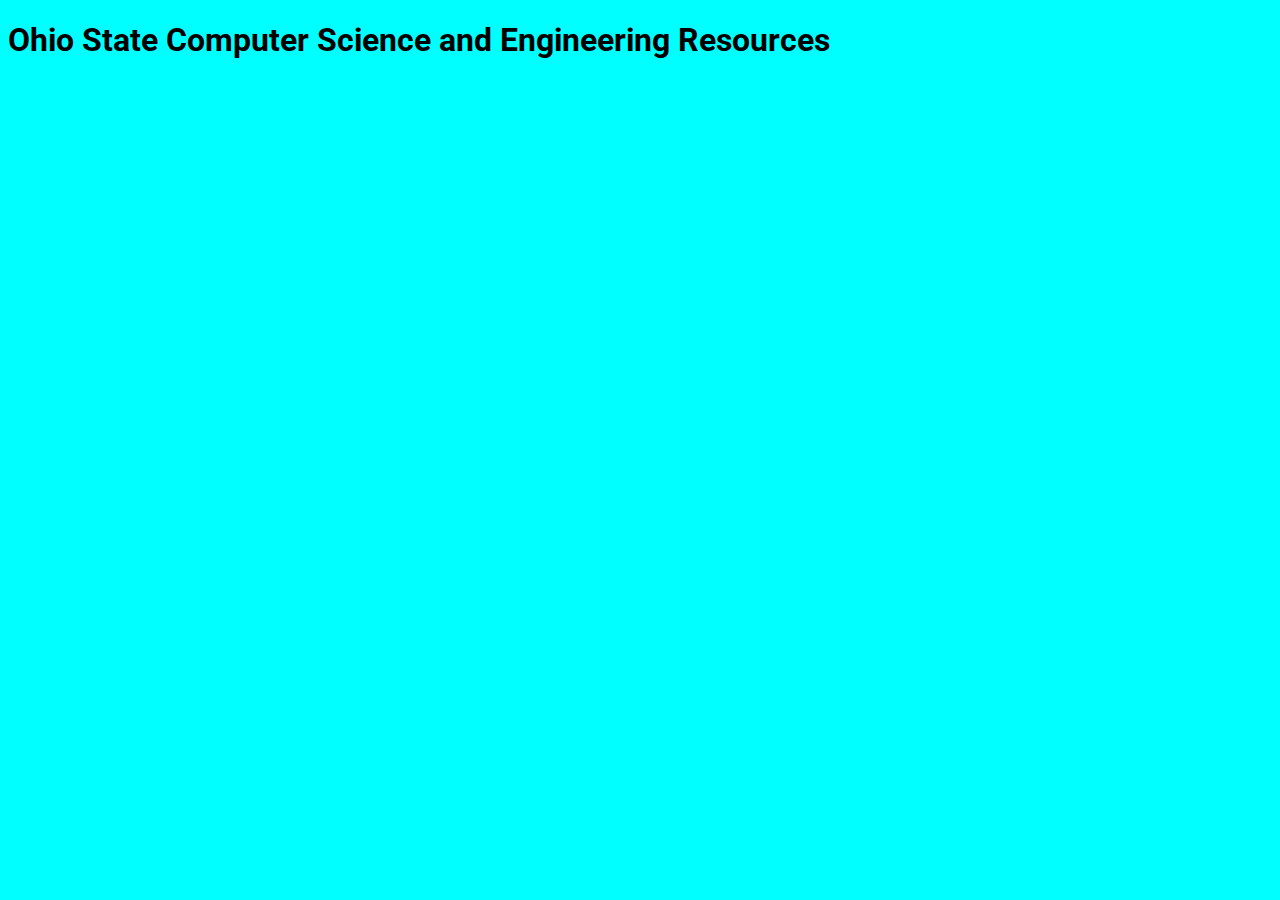
==== index.html @ 6617a40f "init" ====
<!DOCTYPE html>
<html>
<head>
    <title>OSU CSE Resources</title>
    <link rel="stylesheet" href="style.css">
    <link rel="preconnect" href="https://fonts.googleapis.com">
    <link rel="preconnect" href="https://fonts.gstatic.com" crossorigin>
    <link href="https://fonts.googleapis.com/css2?family=Roboto:wght@300&display=swap" rel="stylesheet">
</head>

<body>
    <header>
        <h1>
            Ohio State Computer Science and Engineering Resources
        </h1>
    </header>



</body>
</html>
---- style.css ----
body {
    font-family: 'Roboto', sans-serif;
    background-color: cyan;
}
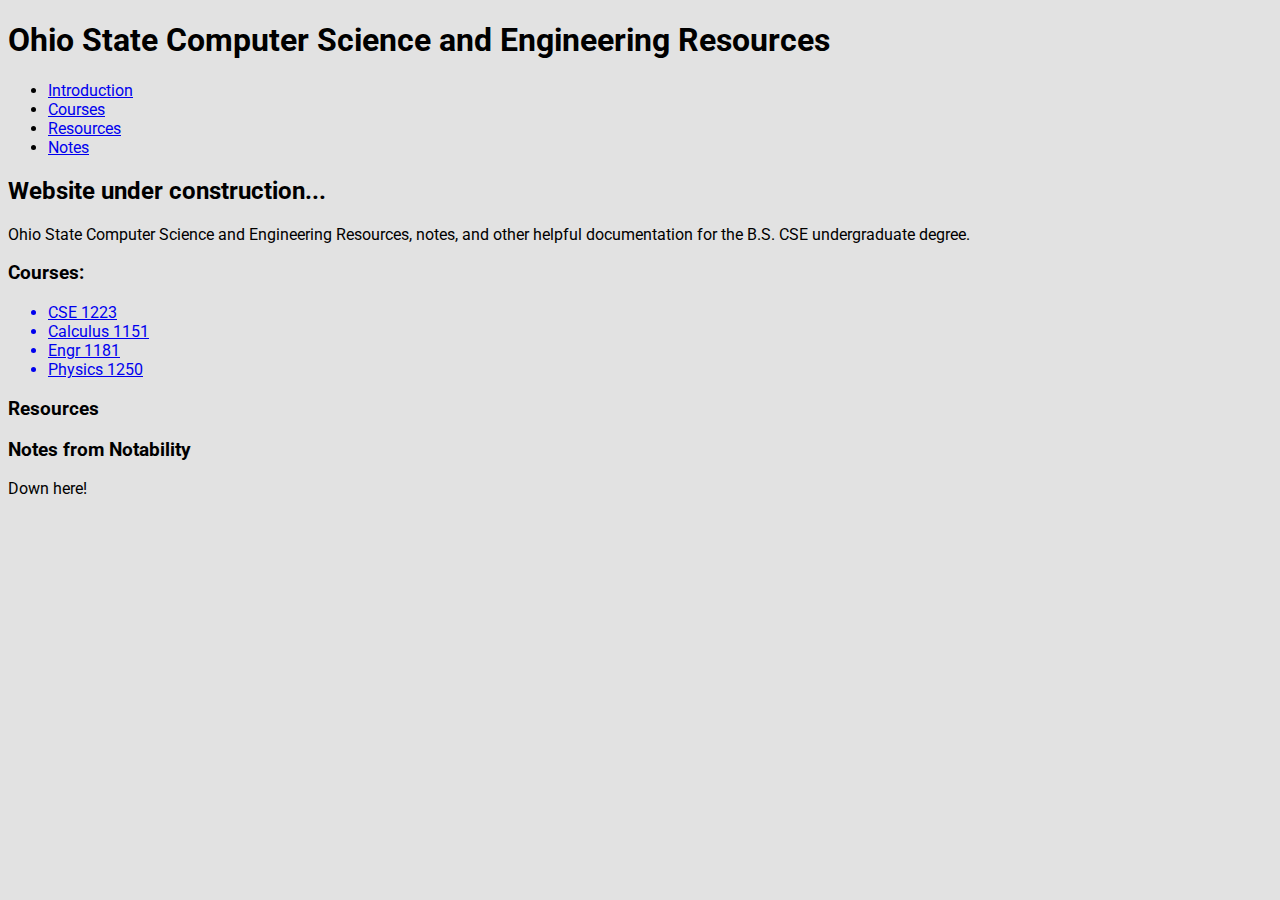
==== commit b441a3c5: "initial build" ====
--- a/index.html
+++ b/index.html
@@ -1,5 +1,6 @@
 <!DOCTYPE html>
 <html>
+
 <head>
     <title>OSU CSE Resources</title>
     <link rel="stylesheet" href="style.css">
@@ -9,13 +10,54 @@
 </head>
 
 <body>
-    <header>
-        <h1>
-            Ohio State Computer Science and Engineering Resources
-        </h1>
-    </header>
+
+<!--Header-->
+    <nav id="navbar">
+        <header>
+            <h1>Ohio State Computer Science and Engineering Resources</h1>
+            <ul>
+                <li><a href="#Introduction" class="nav-link">Introduction</a></li>
+                <li><a href="#Courses" class="nav-link">Courses</a></li>
+                <li><a href="#Resources" class="nav-link">Resources</a></li>
+                <li><a href="#Notes" class="nav-link">Notes</a></li>
+            </ul>
+        </header>
+    </nav>
+
+<!--Main-->
+    <main id="MainContent">
+        <section id="Introduction" class="Introduction">
+            <h2>Website under construction...</h2>
+            <p>Ohio State Computer Science and Engineering Resources, notes, and other helpful documentation for the B.S. CSE undergraduate degree.</p>
+        </section>
+        
+<!--Courses-->
+        <section id="Courses" class="Courses">
+            <h3>Courses:</h3>
+            <ul>
+                <a href="/courses/cse1223.html" target="_blank"><li>CSE 1223</li></a>
+                <a href="/courses/calculus1151.html" target="_blank"><li>Calculus 1151</li></a>
+                <a href="/courses/engr1181.html" target="_blank"><li>Engr 1181</li></a>
+                <a href="/courses/physics1250.html" target="_blank"><li>Physics 1250</li></a>
+            </ul>
+        </section>
+
+        <section id="Resources" class="Resources">
+            <h3>Resources</h3>
+        </section>
+
+        <section id="Notes" class="Notes">
+            <h3>Notes from Notability</h3>
+        </section>
 
 
+    </main>
+
+<!--Footer-->
+    <footer>
+        Down here!
+    </footer>
 
 </body>
-</html>
+
+</html>--- a/style.css
+++ b/style.css
@@ -1,4 +1,8 @@
 body {
     font-family: 'Roboto', sans-serif;
-    background-color: cyan;
+    background-color: #e2e2e2;
+}
+
+header {
+    align-items: center;
 }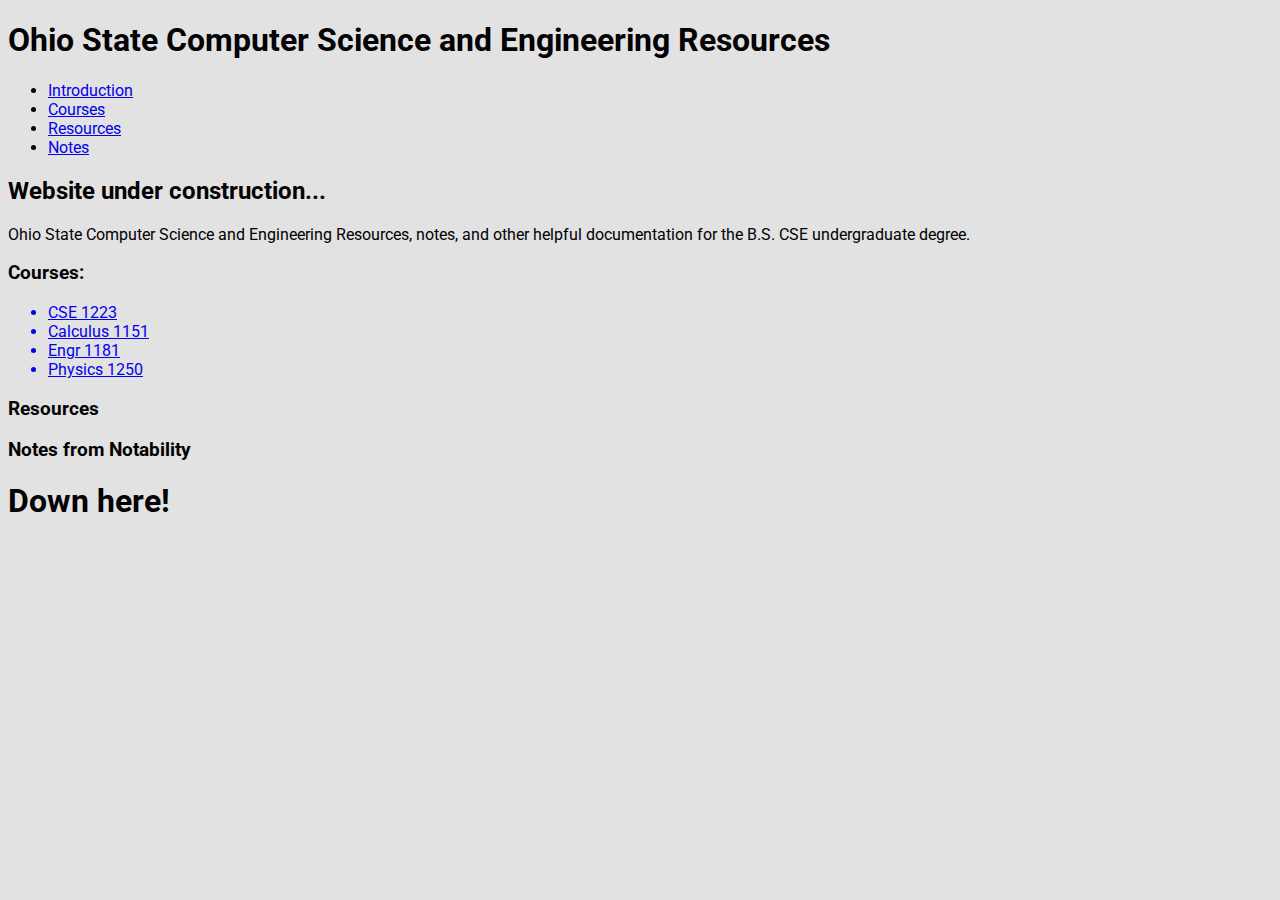
==== commit c7a16d4f: "fix links to css" ====
--- a/index.html
+++ b/index.html
@@ -30,15 +30,15 @@
             <h2>Website under construction...</h2>
             <p>Ohio State Computer Science and Engineering Resources, notes, and other helpful documentation for the B.S. CSE undergraduate degree.</p>
         </section>
-        
+
 <!--Courses-->
         <section id="Courses" class="Courses">
             <h3>Courses:</h3>
             <ul>
-                <a href="/courses/cse1223.html" target="_blank"><li>CSE 1223</li></a>
-                <a href="/courses/calculus1151.html" target="_blank"><li>Calculus 1151</li></a>
-                <a href="/courses/engr1181.html" target="_blank"><li>Engr 1181</li></a>
-                <a href="/courses/physics1250.html" target="_blank"><li>Physics 1250</li></a>
+                <a href="courses/cse1223.html" target="_blank"><li>CSE 1223</li></a>
+                <a href="courses/calculus1151.html" target="_blank"><li>Calculus 1151</li></a>
+                <a href="courses/engr1181.html" target="_blank"><li>Engr 1181</li></a>
+                <a href="courses/physics1250.html" target="_blank"><li>Physics 1250</li></a>
             </ul>
         </section>
 
@@ -55,7 +55,7 @@
 
 <!--Footer-->
     <footer>
-        Down here!
+        <h1>Down here!</h1>
     </footer>
 
 </body>
